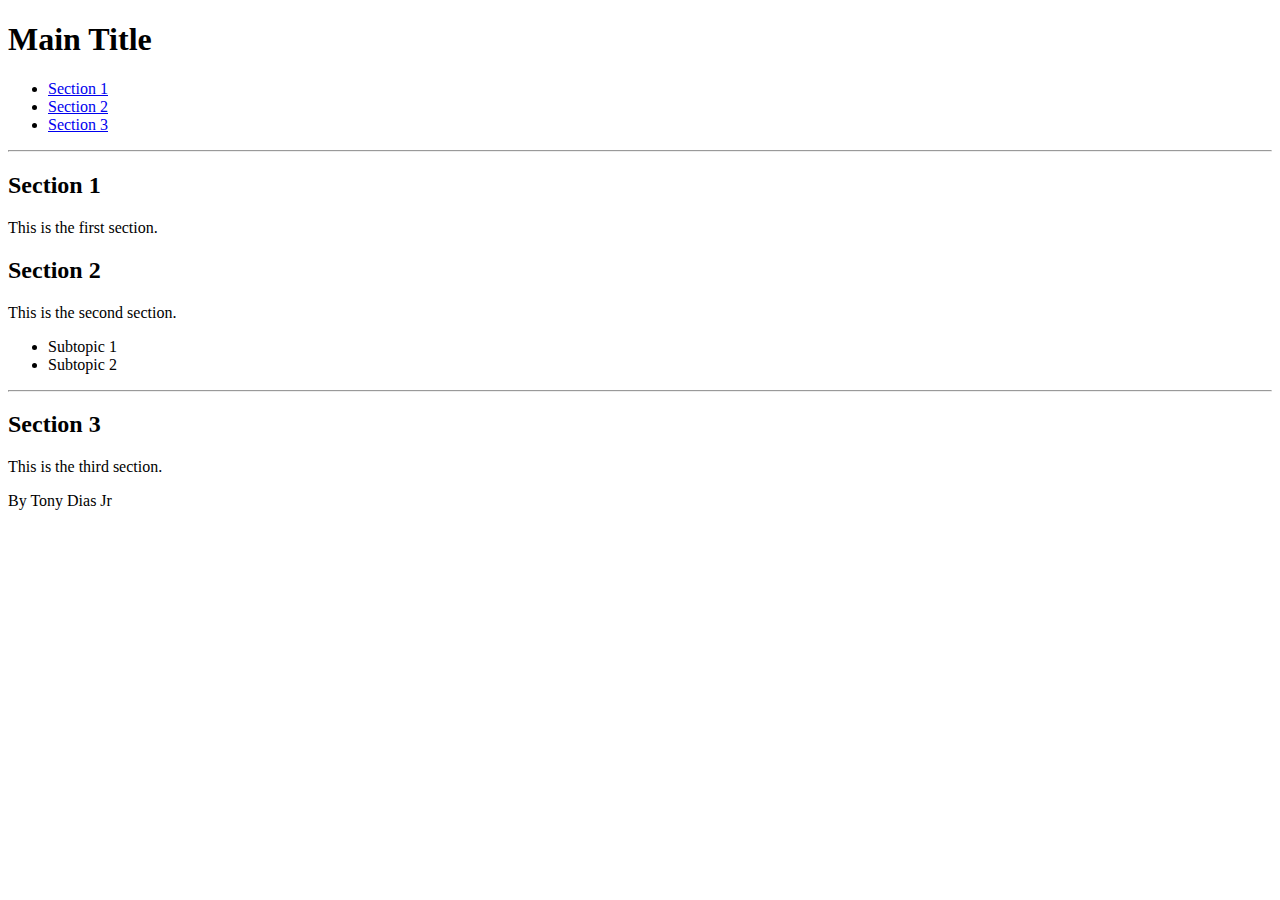
==== w3/index.html @ cf5d088b ""index.html setup"" ====
<!DOCTYPE html>
<html lang="en">
<head>
    <meta charset="UTF-8">
    <meta name="viewport" content="width=device-width, initial-scale=1.0">
    <title>Basic HTML Setup</title>
</head>
<body>

    <header>
        <h1>Main Title</h1>
        <nav>
            <ul>
                <li><a href="#section1">Section 1</a></li>
                <li><a href="#section2">Section 2</a></li>
                <li><a href="#section3">Section 3</a></li>
            </ul>
        </nav>
    </header>
    <hr>

    <main>
        <section id="section1">
            <h2>Section 1</h2>
            <p>This is the first section.</p>
        </section>

        <section id="section2">
            <h2>Section 2</h2>
            <p>This is the second section.</p>
            <ul>
                <li>Subtopic 1</li>
                <li>Subtopic 2</li>
            </ul>
        </section>
        <hr>

        <section id="section3">
            <h2>Section 3</h2>
            <p>This is the third section.</p>
        </section>
    </main>

    <footer>
        <p>By Tony Dias Jr</p>
    </footer>
</body>
</html>
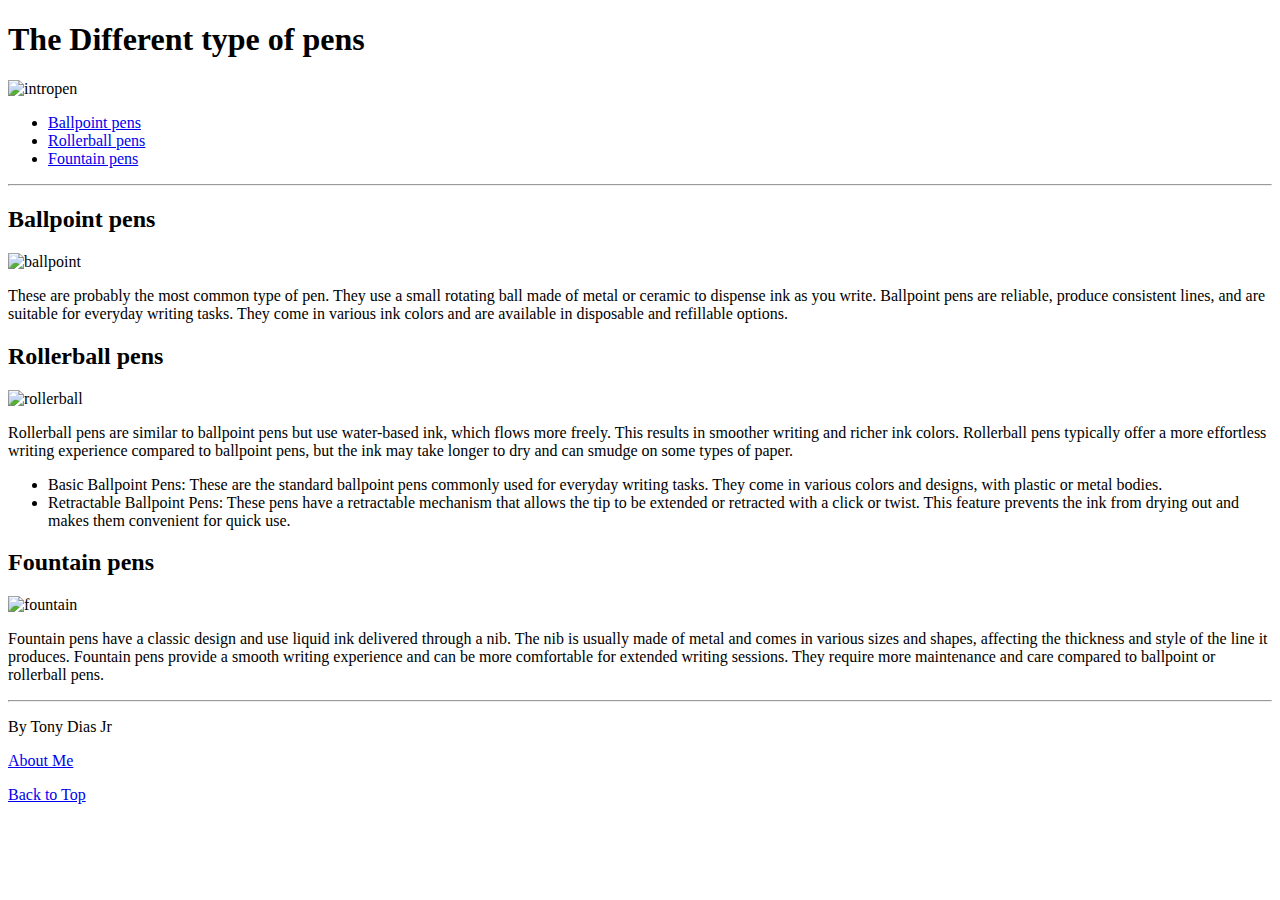
==== commit 4af2d6c7: ""images created and placed on pages"" ====
--- a/w3/index.html
+++ b/w3/index.html
@@ -2,47 +2,58 @@
 <html lang="en">
 <head>
     <meta charset="UTF-8">
-    <meta name="viewport" content="width=device-width, initial-scale=1.0">
-    <title>Basic HTML Setup</title>
+    <meta name="author" content="Tony Dias Jr">
+    <meta name="desricption" content="About information on pens">
+    <title>information on pens</title>
+    <link rel="icon" href="/tonyd-pub/img/writing.png" type="image/x-icon"></link>
 </head>
 <body>
 
     <header>
-        <h1>Main Title</h1>
+        <h1>The Different type of pens</h1>
+        <img src="/tonyd-pub/img/pens2.jpg" alt="intropen">
         <nav>
             <ul>
-                <li><a href="#section1">Section 1</a></li>
-                <li><a href="#section2">Section 2</a></li>
-                <li><a href="#section3">Section 3</a></li>
+                <li><a href="#ballpoint">Ballpoint pens</a></li>
+                <li><a href="#rollerball">Rollerball pens</a></li>
+                <li><a href="#fountain">Fountain pens</a></li>
+                
             </ul>
         </nav>
     </header>
     <hr>
 
     <main>
-        <section id="section1">
-            <h2>Section 1</h2>
-            <p>This is the first section.</p>
+        <section id="Ballpoint">
+            <h2>Ballpoint pens</h2>
+            <img src="/tonyd-pub/img/ballpoint.jpg" alt="ballpoint">
+            <p>These are probably the most common type of pen. They use a small rotating ball made of metal or ceramic to dispense ink as you write. Ballpoint pens are reliable, produce consistent lines, and are suitable for everyday writing tasks. They come in various ink colors and are available in disposable and refillable options.</p>
         </section>
+        
 
-        <section id="section2">
-            <h2>Section 2</h2>
-            <p>This is the second section.</p>
+        <section id="Rollerball">
+            <h2>Rollerball pens</h2>
+            <img src="/tonyd-pub/img/rollerball.jpg" alt="rollerball">
+            <p>Rollerball pens are similar to ballpoint pens but use water-based ink, which flows more freely. This results in smoother writing and richer ink colors. Rollerball pens typically offer a more effortless writing experience compared to ballpoint pens, but the ink may take longer to dry and can smudge on some types of paper.</p>
             <ul>
-                <li>Subtopic 1</li>
-                <li>Subtopic 2</li>
+                <li>Basic Ballpoint Pens: These are the standard ballpoint pens commonly used for everyday writing tasks. They come in various colors and designs, with plastic or metal bodies.</li>
+                <li>Retractable Ballpoint Pens: These pens have a retractable mechanism that allows the tip to be extended or retracted with a click or twist. This feature prevents the ink from drying out and makes them convenient for quick use.</li>
             </ul>
         </section>
-        <hr>
+        
 
-        <section id="section3">
-            <h2>Section 3</h2>
-            <p>This is the third section.</p>
+        <section id="Fountain">
+            <h2>Fountain pens</h2>
+            <img src="/tonyd-pub/img/fountain pen.jpg" alt="fountain">
+            <p>Fountain pens have a classic design and use liquid ink delivered through a nib. The nib is usually made of metal and comes in various sizes and shapes, affecting the thickness and style of the line it produces. Fountain pens provide a smooth writing experience and can be more comfortable for extended writing sessions. They require more maintenance and care compared to ballpoint or rollerball pens.</p>
         </section>
     </main>
+    <hr>
 
     <footer>
         <p>By Tony Dias Jr</p>
+        <a href="about.html" class="about-me-btn">About Me</a>
+        <p><a href="#">Back to Top</a></p>
     </footer>
 </body>
 </html>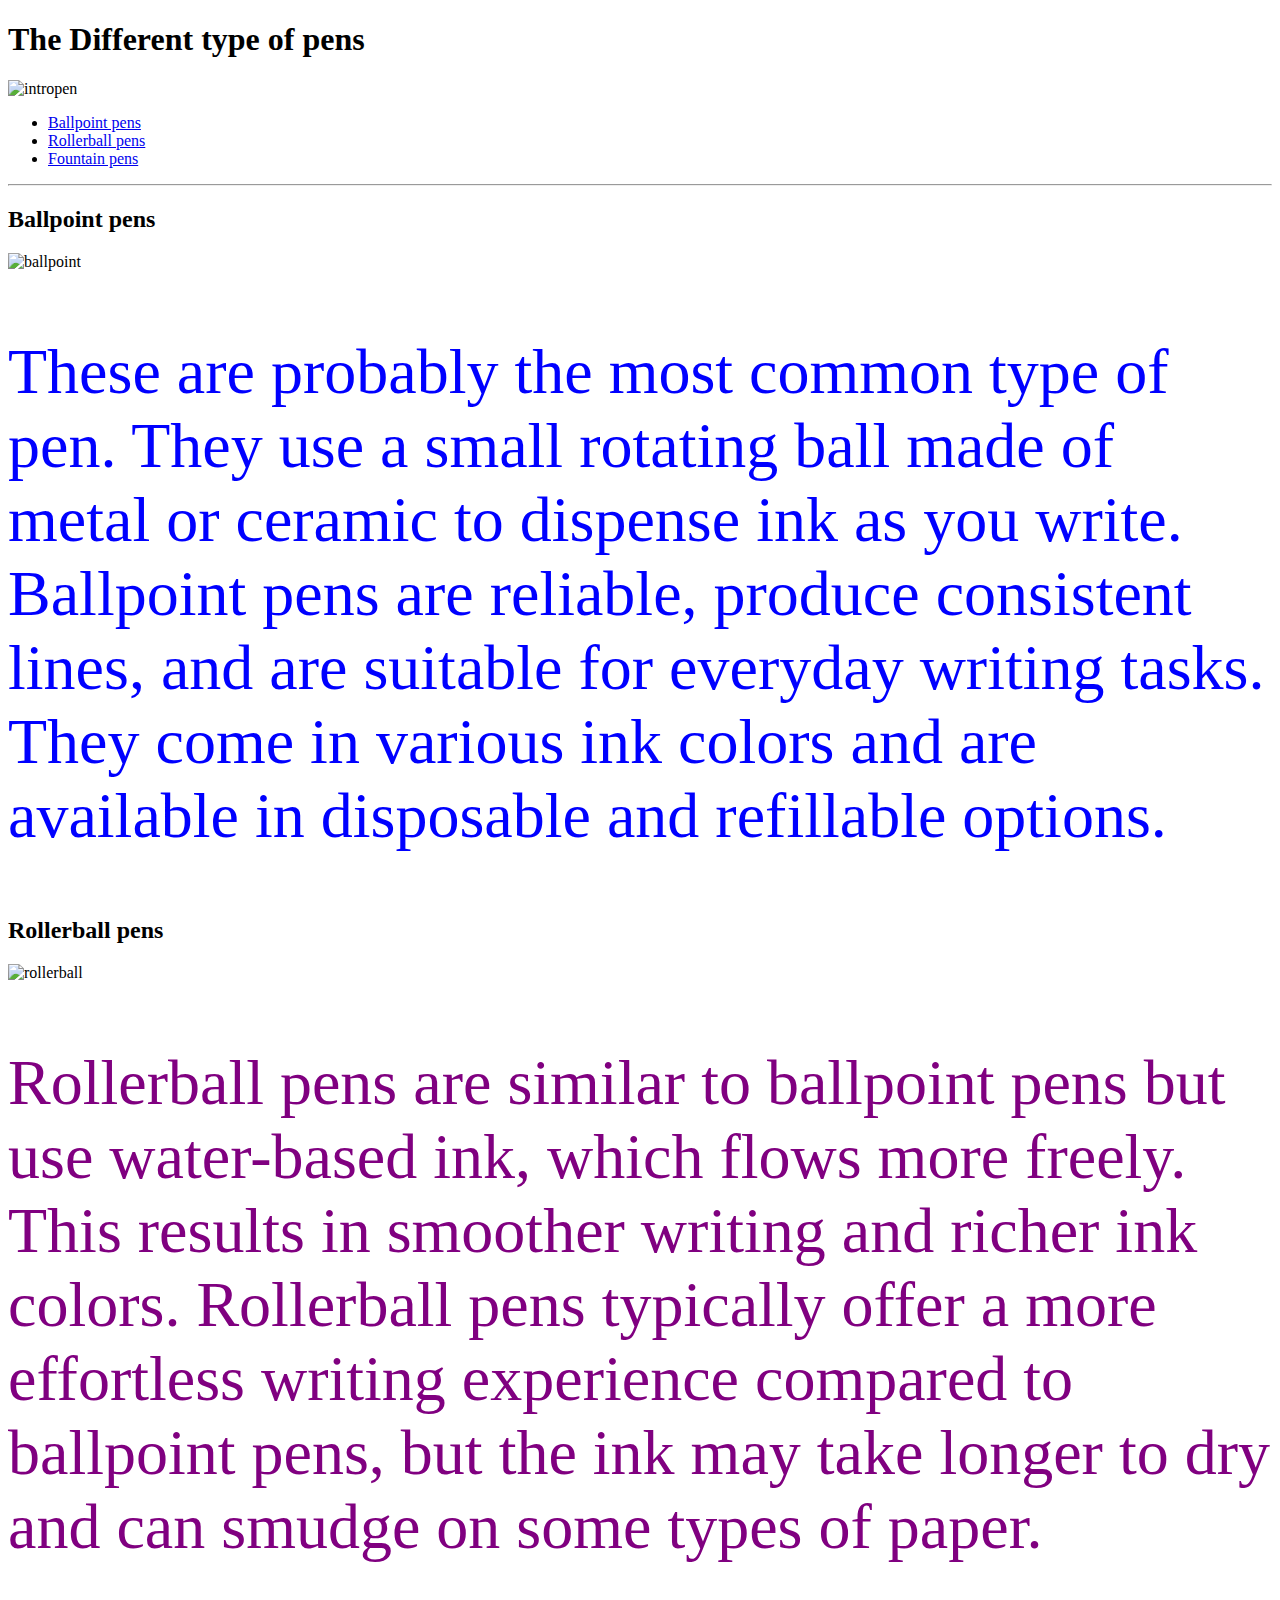
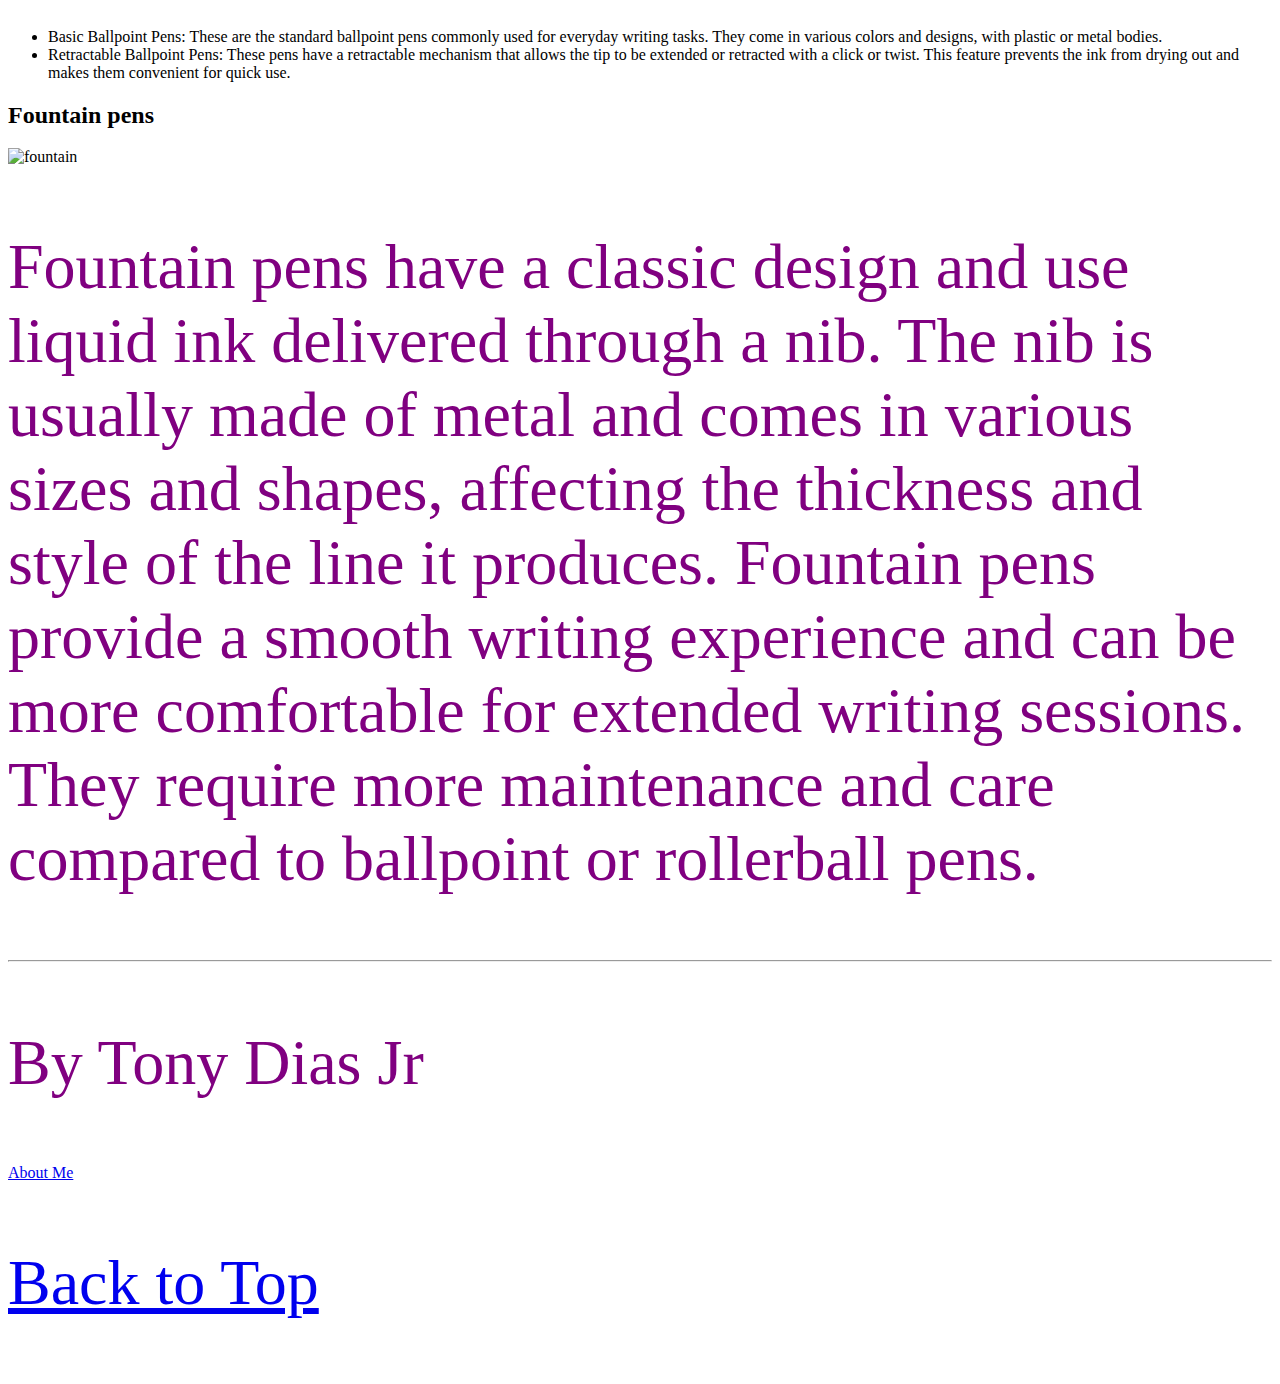
==== commit dc97b1bc: ""external, internal and inline styles"" ====
--- a/w3/index.html
+++ b/w3/index.html
@@ -6,6 +6,13 @@
     <meta name="desricption" content="About information on pens">
     <title>information on pens</title>
     <link rel="icon" href="/tonyd-pub/img/writing.png" type="image/x-icon"></link>
+    
+    <style>
+        p{
+            color: limegreen;
+        }
+    </style>
+    <link rel="stylesheet" href="main.css">
 </head>
 <body>
 
@@ -27,7 +34,7 @@
         <section id="Ballpoint">
             <h2>Ballpoint pens</h2>
             <img src="/tonyd-pub/img/ballpoint.jpg" alt="ballpoint">
-            <p>These are probably the most common type of pen. They use a small rotating ball made of metal or ceramic to dispense ink as you write. Ballpoint pens are reliable, produce consistent lines, and are suitable for everyday writing tasks. They come in various ink colors and are available in disposable and refillable options.</p>
+            <p style="color:blue">These are probably the most common type of pen. They use a small rotating ball made of metal or ceramic to dispense ink as you write. Ballpoint pens are reliable, produce consistent lines, and are suitable for everyday writing tasks. They come in various ink colors and are available in disposable and refillable options.</p>
         </section>
         
 
--- a/w3/main.css
+++ b/w3/main.css
@@ -0,0 +1,4 @@
+p{
+    font-size: 64px;
+    color:purple;
+}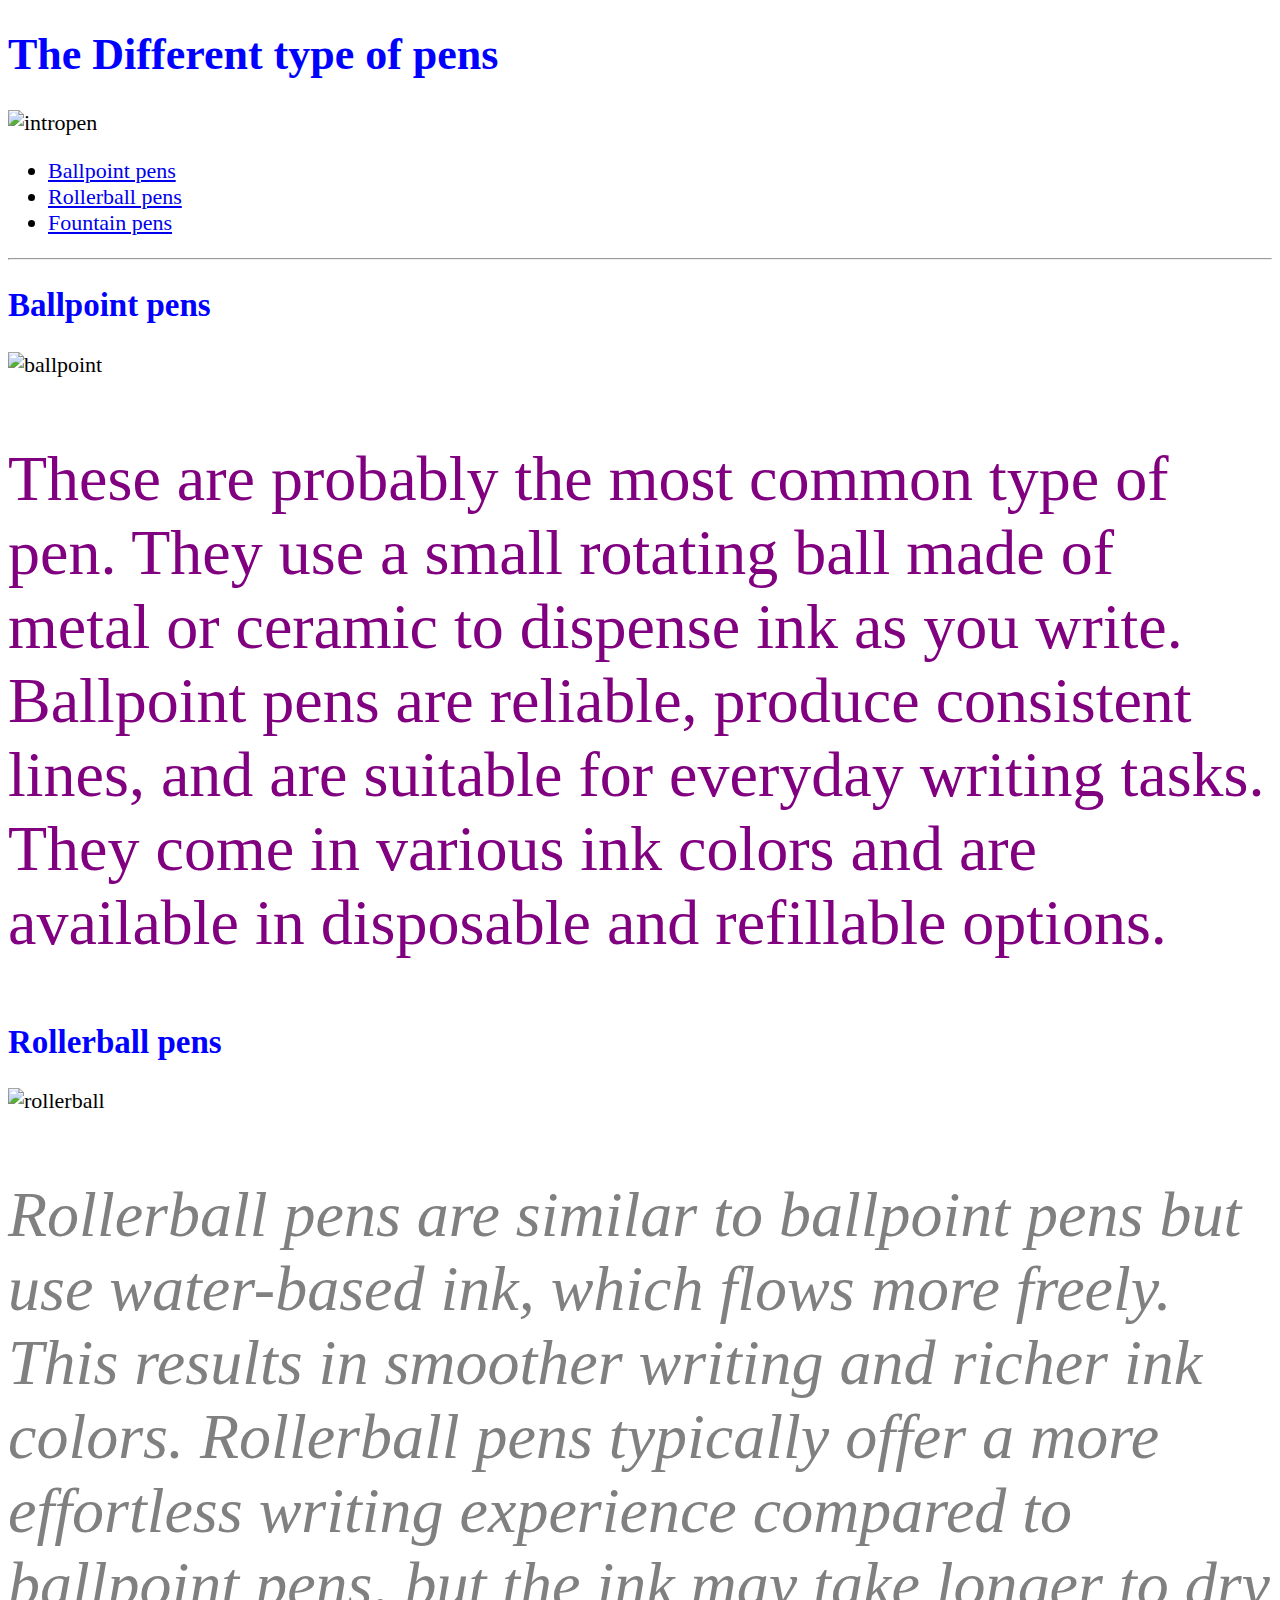
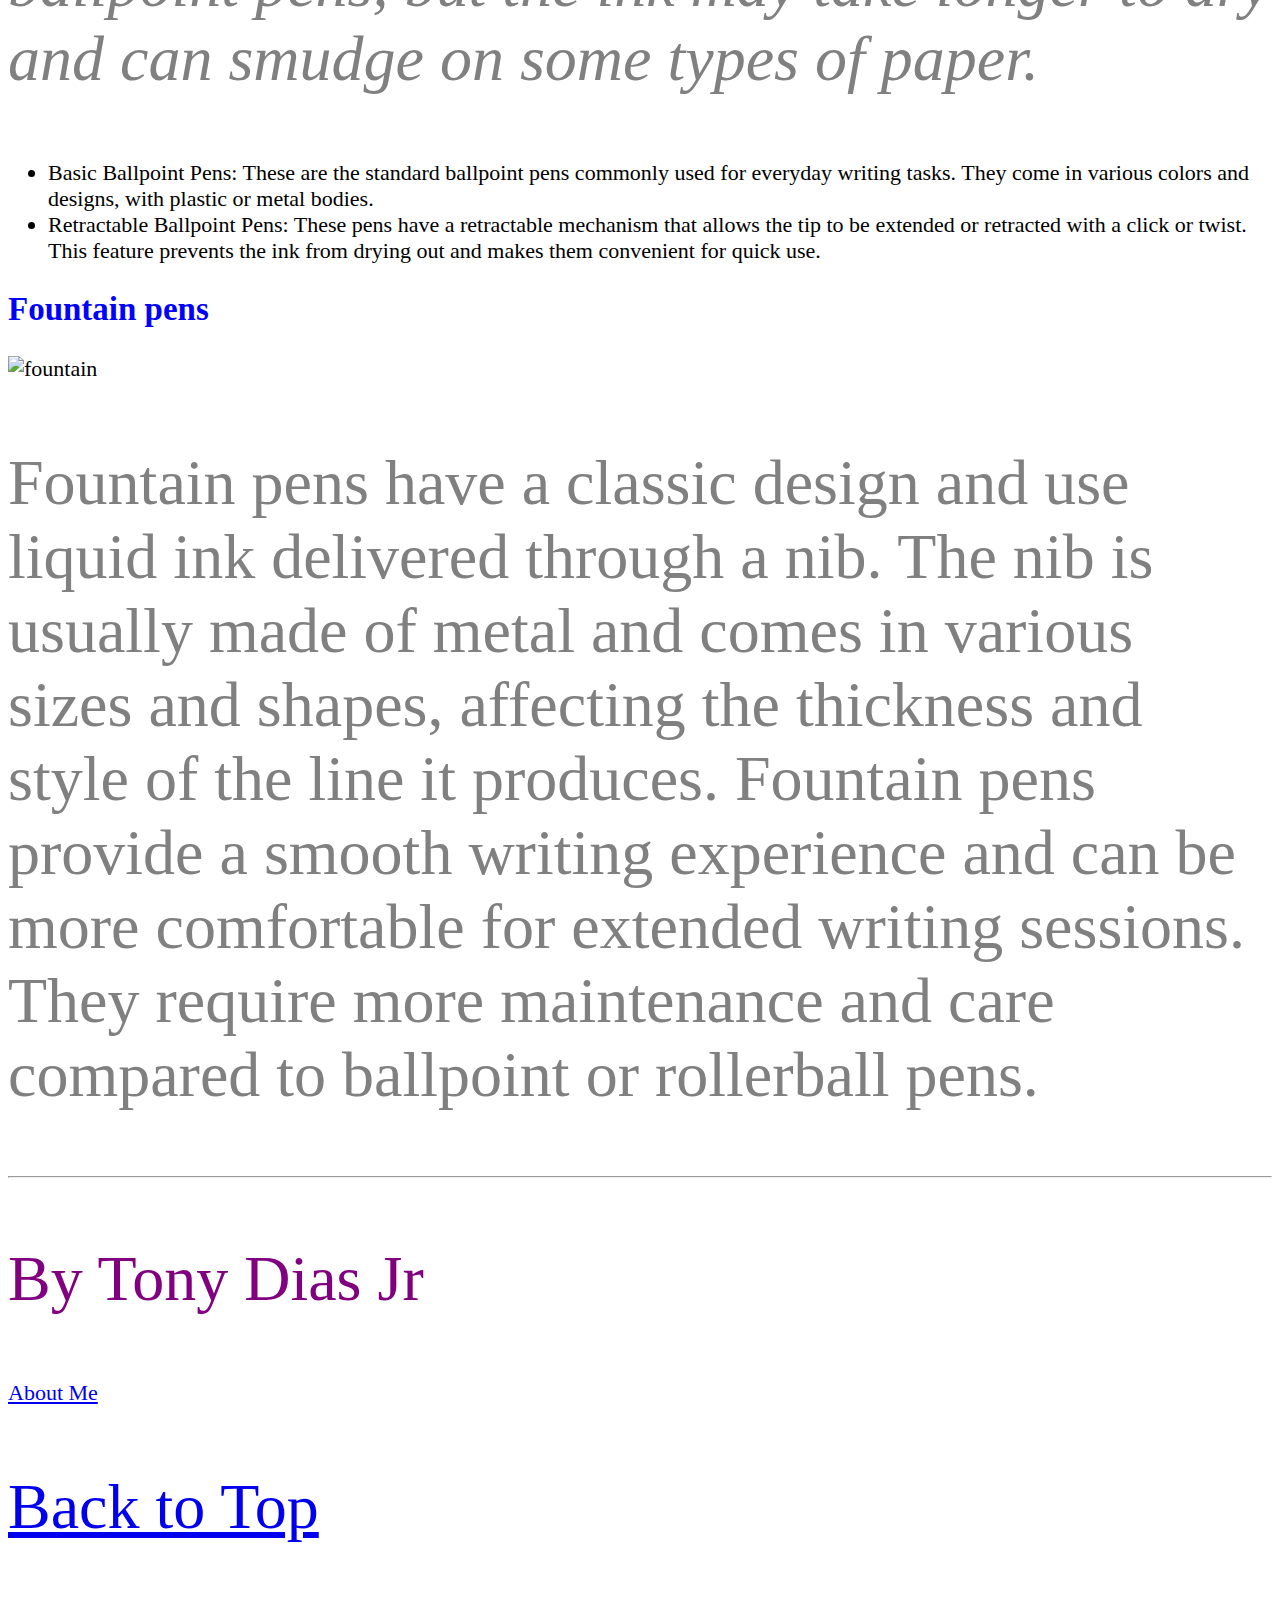
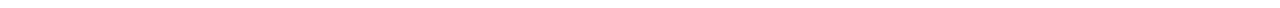
==== commit cd2f7f4a: ""how selectors work"" ====
--- a/w3/index.html
+++ b/w3/index.html
@@ -5,13 +5,7 @@
     <meta name="author" content="Tony Dias Jr">
     <meta name="desricption" content="About information on pens">
     <title>information on pens</title>
-    <link rel="icon" href="/tonyd-pub/img/writing.png" type="image/x-icon"></link>
-    
-    <style>
-        p{
-            color: limegreen;
-        }
-    </style>
+    <link rel="icon" href="/tonyd-pub/img/writing.png" type="image/x-icon"></link>   
     <link rel="stylesheet" href="main.css">
 </head>
 <body>
@@ -34,14 +28,14 @@
         <section id="Ballpoint">
             <h2>Ballpoint pens</h2>
             <img src="/tonyd-pub/img/ballpoint.jpg" alt="ballpoint">
-            <p style="color:blue">These are probably the most common type of pen. They use a small rotating ball made of metal or ceramic to dispense ink as you write. Ballpoint pens are reliable, produce consistent lines, and are suitable for everyday writing tasks. They come in various ink colors and are available in disposable and refillable options.</p>
+            <p>These are probably the most common type of pen. They use a small rotating ball made of metal or ceramic to dispense ink as you write. Ballpoint pens are reliable, produce consistent lines, and are suitable for everyday writing tasks. They come in various ink colors and are available in disposable and refillable options.</p>
         </section>
         
 
         <section id="Rollerball">
             <h2>Rollerball pens</h2>
             <img src="/tonyd-pub/img/rollerball.jpg" alt="rollerball">
-            <p>Rollerball pens are similar to ballpoint pens but use water-based ink, which flows more freely. This results in smoother writing and richer ink colors. Rollerball pens typically offer a more effortless writing experience compared to ballpoint pens, but the ink may take longer to dry and can smudge on some types of paper.</p>
+            <p id="second" class="gray">Rollerball pens are similar to ballpoint pens but use water-based ink, which flows more freely. This results in smoother writing and richer ink colors. Rollerball pens typically offer a more effortless writing experience compared to ballpoint pens, but the ink may take longer to dry and can smudge on some types of paper.</p>
             <ul>
                 <li>Basic Ballpoint Pens: These are the standard ballpoint pens commonly used for everyday writing tasks. They come in various colors and designs, with plastic or metal bodies.</li>
                 <li>Retractable Ballpoint Pens: These pens have a retractable mechanism that allows the tip to be extended or retracted with a click or twist. This feature prevents the ink from drying out and makes them convenient for quick use.</li>
@@ -52,7 +46,7 @@
         <section id="Fountain">
             <h2>Fountain pens</h2>
             <img src="/tonyd-pub/img/fountain pen.jpg" alt="fountain">
-            <p>Fountain pens have a classic design and use liquid ink delivered through a nib. The nib is usually made of metal and comes in various sizes and shapes, affecting the thickness and style of the line it produces. Fountain pens provide a smooth writing experience and can be more comfortable for extended writing sessions. They require more maintenance and care compared to ballpoint or rollerball pens.</p>
+            <p class="gray">Fountain pens have a classic design and use liquid ink delivered through a nib. The nib is usually made of metal and comes in various sizes and shapes, affecting the thickness and style of the line it produces. Fountain pens provide a smooth writing experience and can be more comfortable for extended writing sessions. They require more maintenance and care compared to ballpoint or rollerball pens.</p>
         </section>
     </main>
     <hr>
--- a/w3/main.css
+++ b/w3/main.css
@@ -1,4 +1,23 @@
 p{
     font-size: 64px;
     color:purple;
+}
+body{
+    font-size: 22px;
+}
+h1, h2{
+    color: blue;
+}
+p{
+    color: purple;
+}
+p span{
+    text-transform:uppercase ;
+    background-color:gold ;
+}
+.gray{
+    color: gray;
+}
+#second{
+    font-style: italic;
 }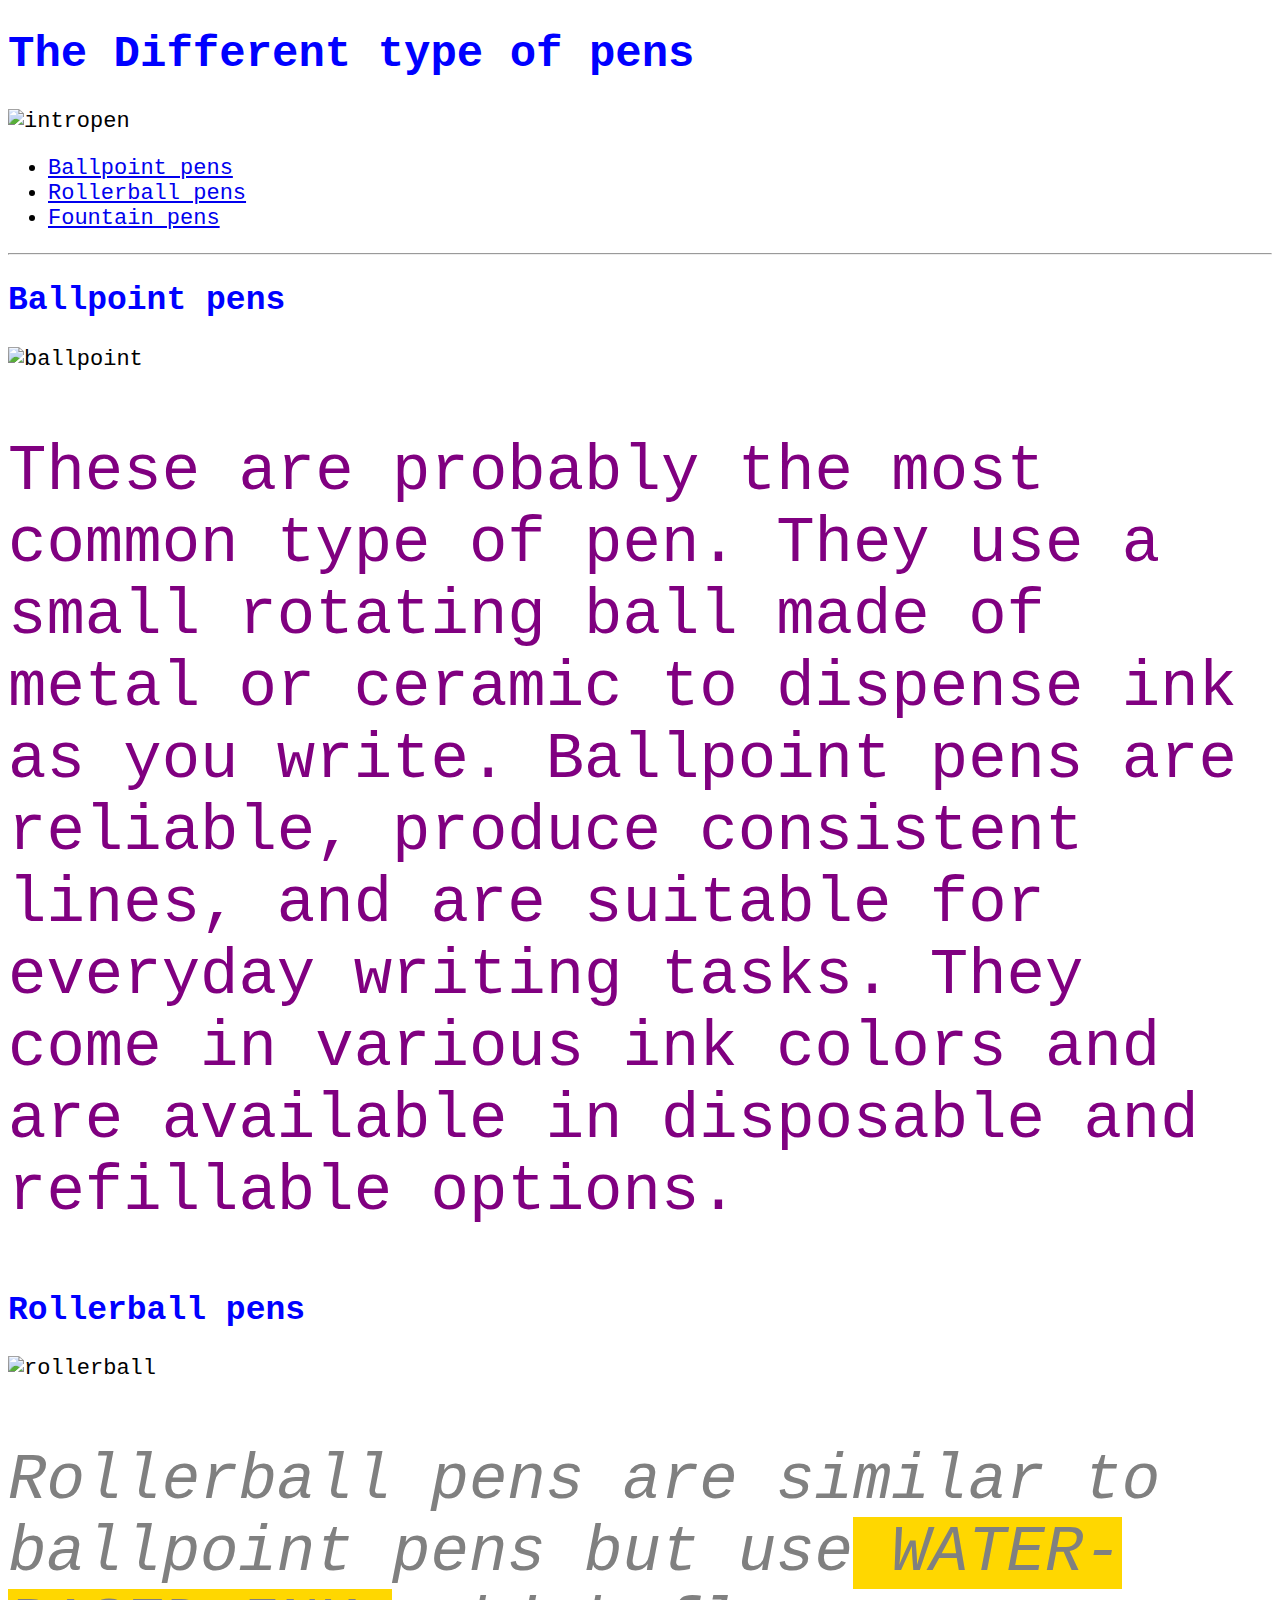
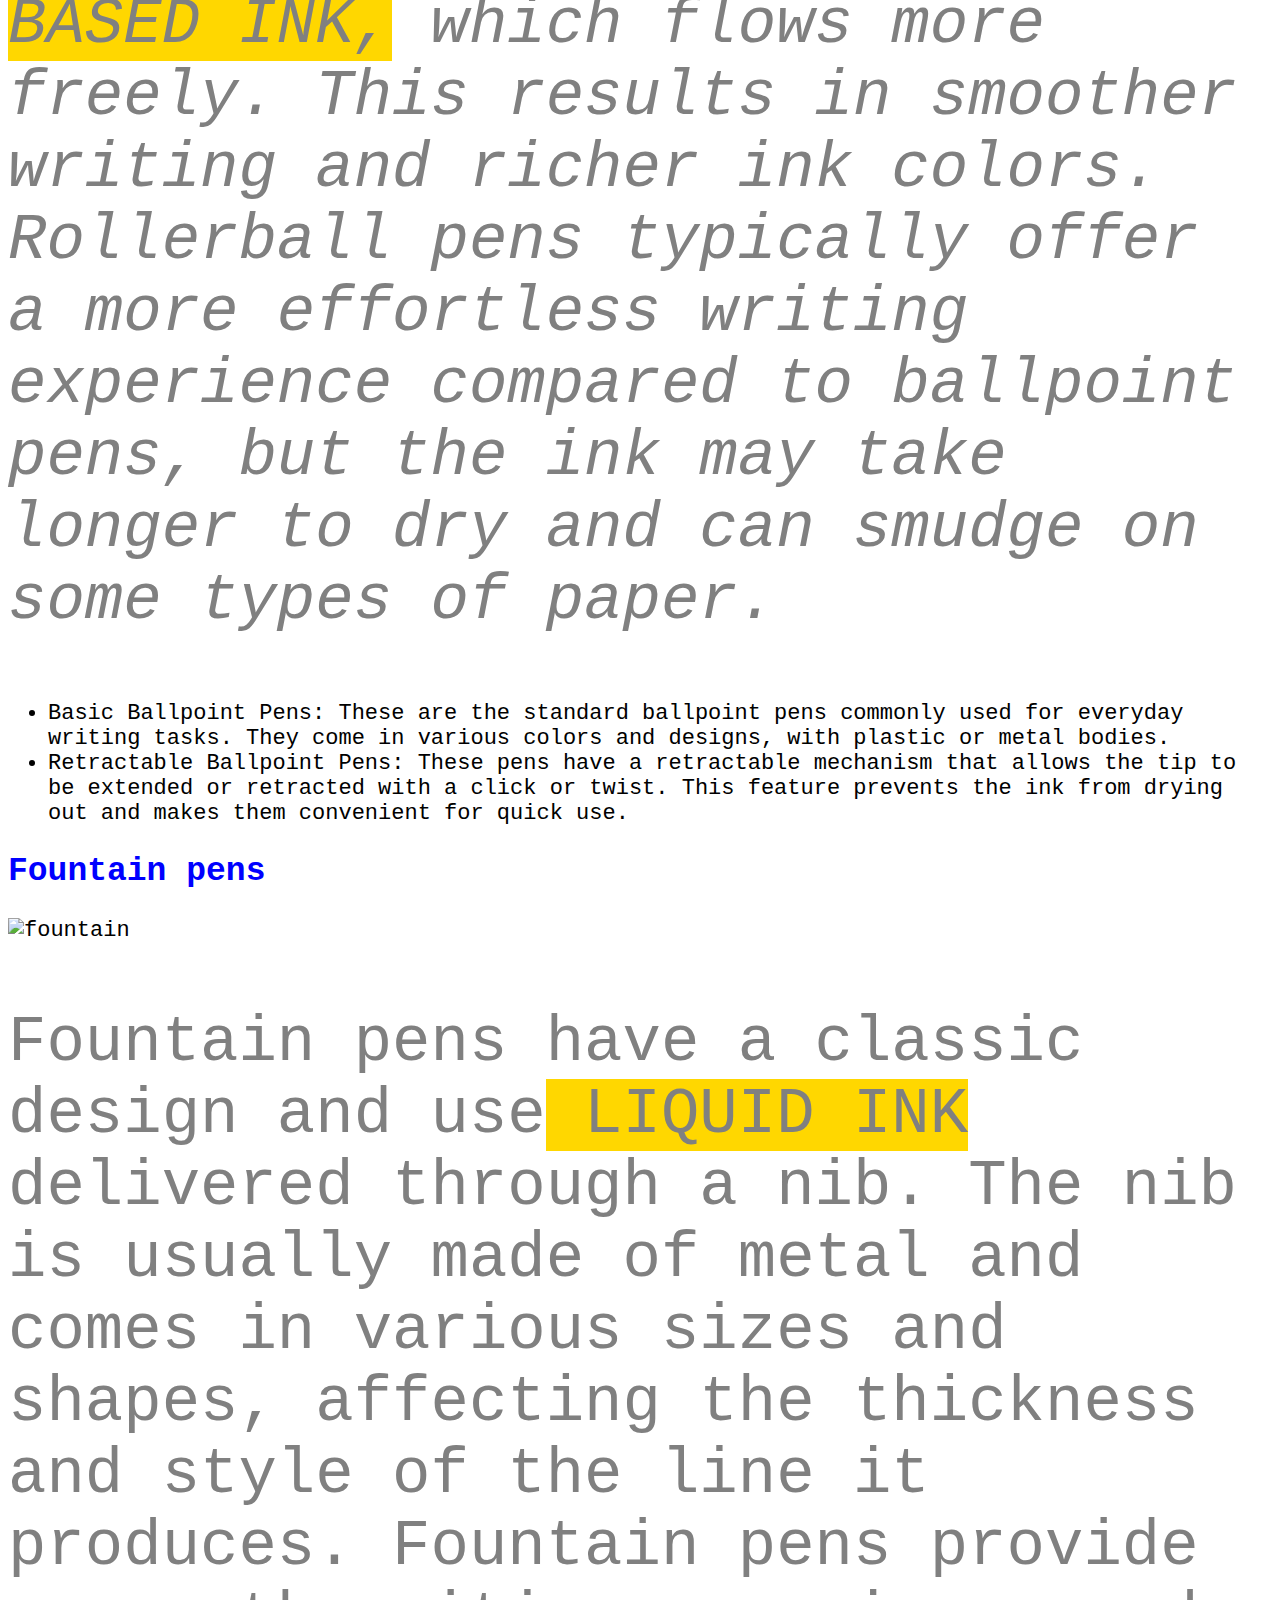
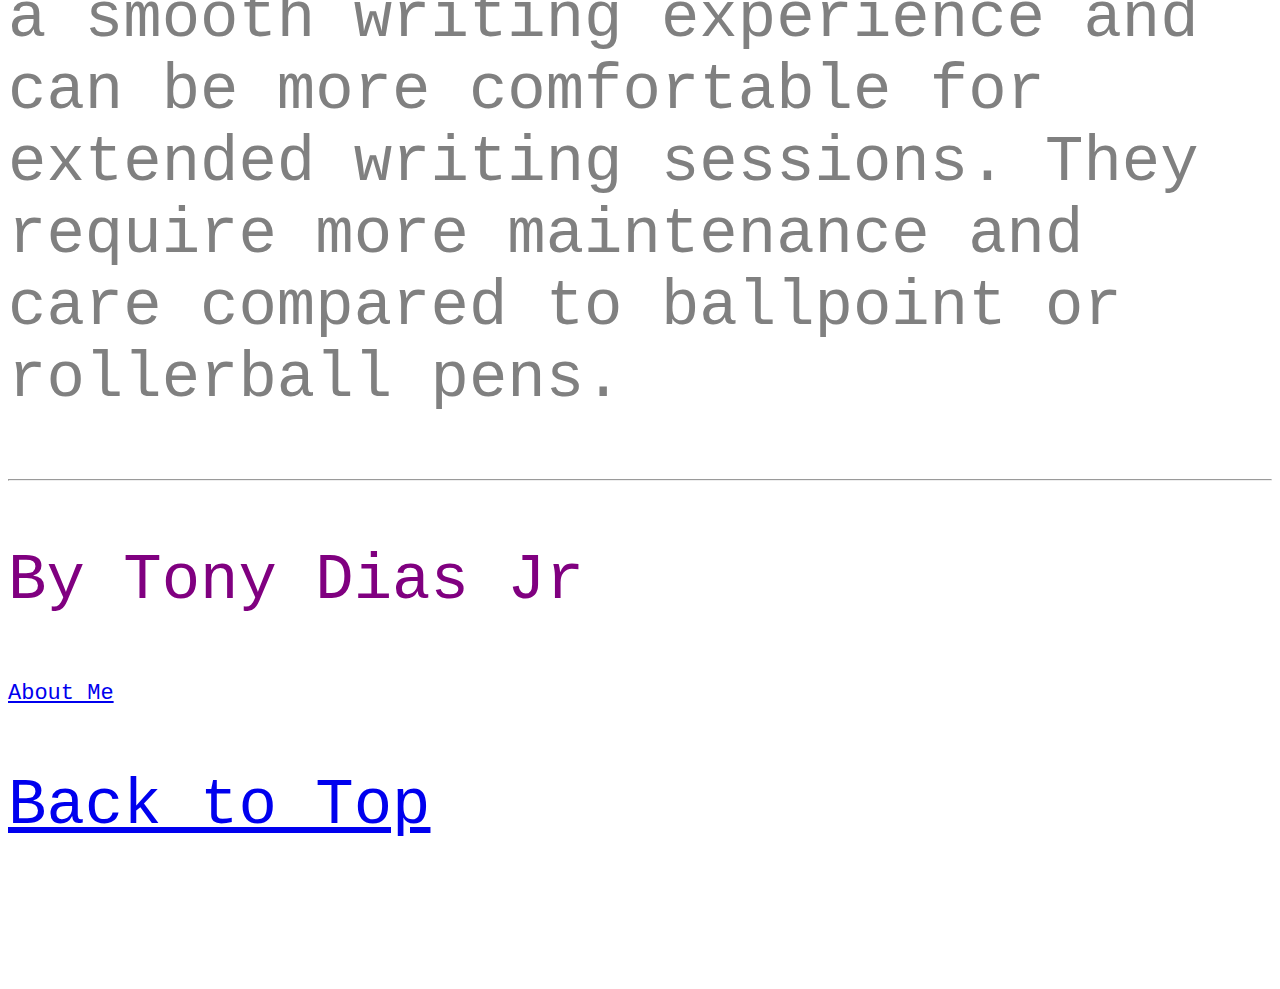
==== commit 129a195b: ""how selectors work"" ====
--- a/w3/index.html
+++ b/w3/index.html
@@ -35,7 +35,7 @@
         <section id="Rollerball">
             <h2>Rollerball pens</h2>
             <img src="/tonyd-pub/img/rollerball.jpg" alt="rollerball">
-            <p id="second" class="gray">Rollerball pens are similar to ballpoint pens but use water-based ink, which flows more freely. This results in smoother writing and richer ink colors. Rollerball pens typically offer a more effortless writing experience compared to ballpoint pens, but the ink may take longer to dry and can smudge on some types of paper.</p>
+            <p id="second" class="gray">Rollerball pens are similar to ballpoint pens but use<span class="highlight"> water-based ink,</span> which flows more freely. This results in smoother writing and richer ink colors. Rollerball pens typically offer a more effortless writing experience compared to ballpoint pens, but the ink may take longer to dry and can smudge on some types of paper.</p>
             <ul>
                 <li>Basic Ballpoint Pens: These are the standard ballpoint pens commonly used for everyday writing tasks. They come in various colors and designs, with plastic or metal bodies.</li>
                 <li>Retractable Ballpoint Pens: These pens have a retractable mechanism that allows the tip to be extended or retracted with a click or twist. This feature prevents the ink from drying out and makes them convenient for quick use.</li>
@@ -46,7 +46,7 @@
         <section id="Fountain">
             <h2>Fountain pens</h2>
             <img src="/tonyd-pub/img/fountain pen.jpg" alt="fountain">
-            <p class="gray">Fountain pens have a classic design and use liquid ink delivered through a nib. The nib is usually made of metal and comes in various sizes and shapes, affecting the thickness and style of the line it produces. Fountain pens provide a smooth writing experience and can be more comfortable for extended writing sessions. They require more maintenance and care compared to ballpoint or rollerball pens.</p>
+            <p class="gray">Fountain pens have a classic design and use<span class="highlight"> liquid ink</span> delivered through a nib. The nib is usually made of metal and comes in various sizes and shapes, affecting the thickness and style of the line it produces. Fountain pens provide a smooth writing experience and can be more comfortable for extended writing sessions. They require more maintenance and care compared to ballpoint or rollerball pens.</p>
         </section>
     </main>
     <hr>
--- a/w3/main.css
+++ b/w3/main.css
@@ -1,3 +1,6 @@
+*{
+    font-family: monospace;
+}
 p{
     font-size: 64px;
     color:purple;
@@ -11,7 +14,7 @@
 p{
     color: purple;
 }
-p span{
+.highlight{
     text-transform:uppercase ;
     background-color:gold ;
 }
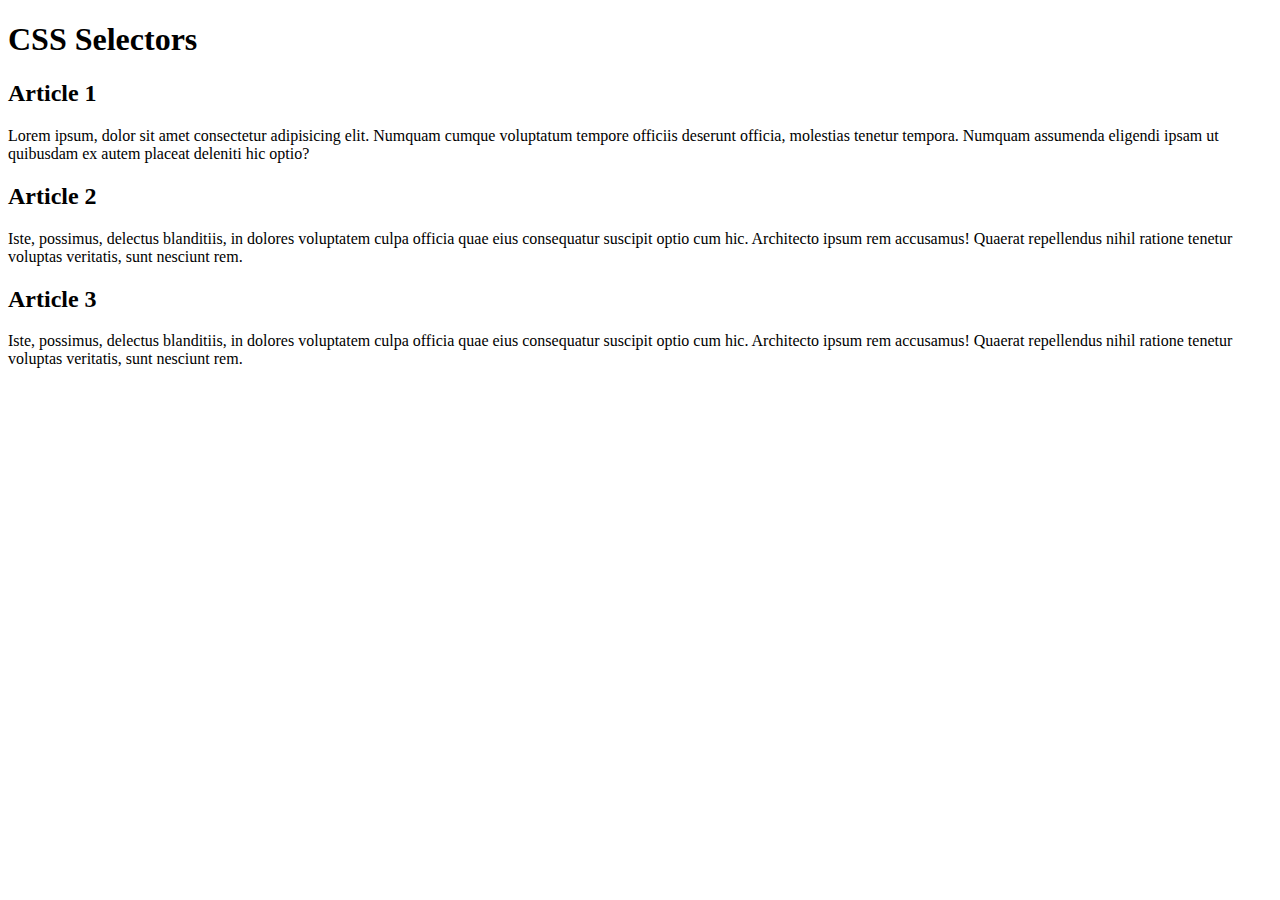
==== commit f1880e5a: ""colors and tools"" ====
--- a/w3/index.html
+++ b/w3/index.html
@@ -1,60 +1,51 @@
 <!DOCTYPE html>
 <html lang="en">
+
 <head>
     <meta charset="UTF-8">
-    <meta name="author" content="Tony Dias Jr">
-    <meta name="desricption" content="About information on pens">
-    <title>information on pens</title>
-    <link rel="icon" href="/tonyd-pub/img/writing.png" type="image/x-icon"></link>   
-    <link rel="stylesheet" href="main.css">
+    <meta http-equiv="X-UA-Compatible" content="IE=edge">
+    <meta name="viewport" content="width=device-width, initial-scale=1.0">
+    <title>CSS Selectors</title>
+    <link rel="stylesheet" href="css/style.css">
 </head>
+
 <body>
+    <header>
+        <h1>CSS Selectors</h1>
+    </header>
+    <main>
+        <article>
+            <h2>Article 1</h2>
+            <p>Lorem ipsum, dolor sit amet consectetur adipisicing elit. Numquam cumque voluptatum tempore officiis
+                deserunt
+                officia, molestias tenetur tempora. Numquam assumenda eligendi ipsam ut quibusdam ex autem placeat
+                deleniti
+                hic optio?</p>
+        </article>
+        <article>
+            <h2>Article 2</h2>
+            <p id="second" class="gray">Iste, possimus, delectus blanditiis, in dolores voluptatem culpa officia quae
+                eius
+                consequatur
+                suscipit optio
+                cum hic. Architecto ipsum rem accusamus! Quaerat repellendus <span class="highlight">nihil</span>
+                ratione tenetur voluptas
+                veritatis,
+                sunt
+                nesciunt rem.</p>
+        </article>
+        <article>
+            <h2>Article 3</h2>
+            <p class="gray">Iste, possimus, delectus blanditiis, in dolores voluptatem culpa officia quae eius
+                consequatur
+                suscipit optio
+                cum hic. Architecto <span class="highlight">ipsum</span> rem accusamus! Quaerat repellendus nihil
+                ratione tenetur voluptas
+                veritatis,
+                sunt
+                nesciunt rem.</p>
+        </article>
+    </main>
+</body>
 
-    <header>
-        <h1>The Different type of pens</h1>
-        <img src="/tonyd-pub/img/pens2.jpg" alt="intropen">
-        <nav>
-            <ul>
-                <li><a href="#ballpoint">Ballpoint pens</a></li>
-                <li><a href="#rollerball">Rollerball pens</a></li>
-                <li><a href="#fountain">Fountain pens</a></li>
-                
-            </ul>
-        </nav>
-    </header>
-    <hr>
-
-    <main>
-        <section id="Ballpoint">
-            <h2>Ballpoint pens</h2>
-            <img src="/tonyd-pub/img/ballpoint.jpg" alt="ballpoint">
-            <p>These are probably the most common type of pen. They use a small rotating ball made of metal or ceramic to dispense ink as you write. Ballpoint pens are reliable, produce consistent lines, and are suitable for everyday writing tasks. They come in various ink colors and are available in disposable and refillable options.</p>
-        </section>
-        
-
-        <section id="Rollerball">
-            <h2>Rollerball pens</h2>
-            <img src="/tonyd-pub/img/rollerball.jpg" alt="rollerball">
-            <p id="second" class="gray">Rollerball pens are similar to ballpoint pens but use<span class="highlight"> water-based ink,</span> which flows more freely. This results in smoother writing and richer ink colors. Rollerball pens typically offer a more effortless writing experience compared to ballpoint pens, but the ink may take longer to dry and can smudge on some types of paper.</p>
-            <ul>
-                <li>Basic Ballpoint Pens: These are the standard ballpoint pens commonly used for everyday writing tasks. They come in various colors and designs, with plastic or metal bodies.</li>
-                <li>Retractable Ballpoint Pens: These pens have a retractable mechanism that allows the tip to be extended or retracted with a click or twist. This feature prevents the ink from drying out and makes them convenient for quick use.</li>
-            </ul>
-        </section>
-        
-
-        <section id="Fountain">
-            <h2>Fountain pens</h2>
-            <img src="/tonyd-pub/img/fountain pen.jpg" alt="fountain">
-            <p class="gray">Fountain pens have a classic design and use<span class="highlight"> liquid ink</span> delivered through a nib. The nib is usually made of metal and comes in various sizes and shapes, affecting the thickness and style of the line it produces. Fountain pens provide a smooth writing experience and can be more comfortable for extended writing sessions. They require more maintenance and care compared to ballpoint or rollerball pens.</p>
-        </section>
-    </main>
-    <hr>
-
-    <footer>
-        <p>By Tony Dias Jr</p>
-        <a href="about.html" class="about-me-btn">About Me</a>
-        <p><a href="#">Back to Top</a></p>
-    </footer>
-</body>
 </html>